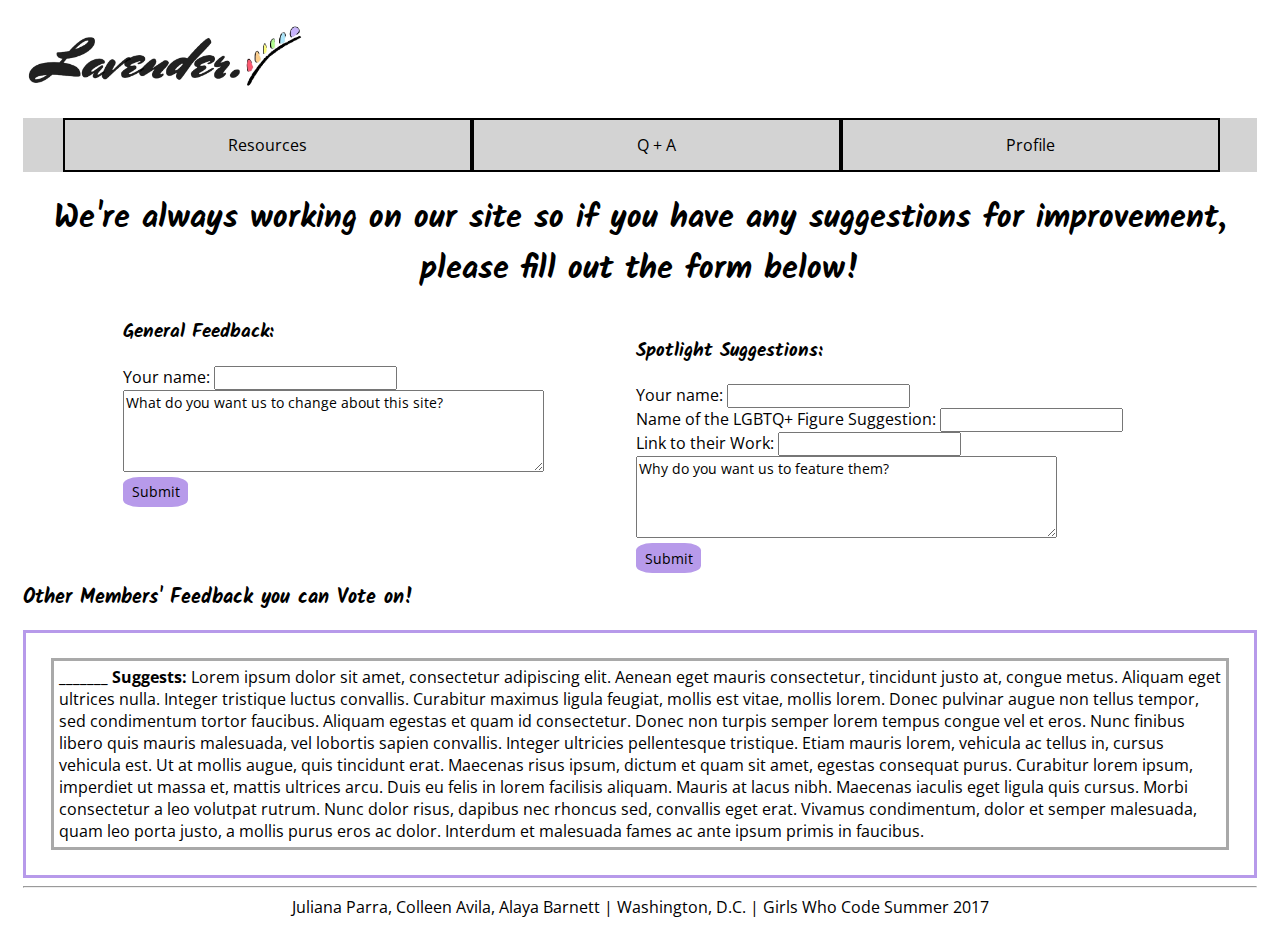
==== feedback.html @ fc46f267 "Add files via upload" ====
<!DOCTYPE html>
<html>
<head>
    
  <title> Feedback | Lavender </title>
    
  <link rel="stylesheet" type="text/css" href="all_pages.css">
  <script src="all_pages.js"></script>
  <link href="https://fonts.googleapis.com/css?family=Kalam|Open+Sans" rel="stylesheet">
    
  <style>
      div{
          border: 3px solid #B79AEA;
      }
        p{
            border: 3px solid darkgrey;
            margin: 25px; 
            padding: 5px;
        }
      section{
          float: right;
      }
  </style>

</head>

<body>
    
    <img src="images/logo.png" alt="lavender logo" style="width: 300px; height: 75px; border: none;">

    <nav>
        <ul>
            <li><a href="resources.html"> Resources </a></li>
            <li><a href="q+a.html"> Q + A </a></li>
            <li><a href="profile.html"> Profile </a></li>
        </ul>
    </nav>
    
    <h1 style="text-align: center;"> We're always working on our site so if you have any suggestions for improvement, please fill out the form below! </h1>
    
    <section>
    <h3> Spotlight Suggestions: </h3>
    <form>
        Your name:
        <input type="text" name="name" required="">
        <br>
        
        Name of the LGBTQ+ Figure Suggestion:
        <input type="text" name="spotlight_name" required="">
        <br>
        
        Link to their Work:
        <input type="link" name="spotlight_work" required="">
        <br>
        
        <textarea rows= "4" cols= "50" name="comment" form="usrform" required="" style="font-size: 14px; margin-right: 200px;">Why do you want us to feature them?</textarea>
        <br>
        
        <input type="submit" value="Submit">
    </form>
    </section>
    
    <h3 style="margin-left: 100px;"> General Feedback: </h3>
    <form style="margin-left: 100px;">
        Your name:
        <input type="text" name="name" required="">
        <br>
        
        <textarea rows= "4" cols= "50" name="comment" form="usrform" required="" style="font-size: 14px;">What do you want us to change about this site?</textarea>
        <br>
        
        <input type="submit" value="Submit">
    </form>
    
    <h2 style="margin-top: 75px;"> Other Members' Feedback you can Vote on! </h2>
    <div class= feedback>
        <p> <b> _______ Suggests: </b> Lorem ipsum dolor sit amet, consectetur adipiscing elit. Aenean eget mauris consectetur, tincidunt justo at, congue metus. Aliquam eget ultrices nulla. Integer tristique luctus convallis. Curabitur maximus ligula feugiat, mollis est vitae, mollis lorem. Donec pulvinar augue non tellus tempor, sed condimentum tortor faucibus. Aliquam egestas et quam id consectetur. Donec non turpis semper lorem tempus congue vel et eros. Nunc finibus libero quis mauris malesuada, vel lobortis sapien convallis.

        Integer ultricies pellentesque tristique. Etiam mauris lorem, vehicula ac tellus in, cursus vehicula est. Ut at mollis augue, quis tincidunt erat. Maecenas risus ipsum, dictum et quam sit amet, egestas consequat purus. Curabitur lorem ipsum, imperdiet ut massa et, mattis ultrices arcu. Duis eu felis in lorem facilisis aliquam. Mauris at lacus nibh. Maecenas iaculis eget ligula quis cursus. Morbi consectetur a leo volutpat rutrum. Nunc dolor risus, dapibus nec rhoncus sed, convallis eget erat. Vivamus condimentum, dolor et semper malesuada, quam leo porta justo, a mollis purus eros ac dolor. Interdum et malesuada fames ac ante ipsum primis in faucibus. </p>
    </div>
    
    <button onclick="topFunction()" id="myBtn" title="Go to top"> Back to Top </button>
    
<footer>
    <hr>
    Juliana Parra, Colleen Avila, Alaya Barnett | Washington, D.C. | Girls Who Code Summer 2017
</footer>
</body>
    
</html>
---- all_pages.css ----
html{
    margin: 15px;
}
h1, h2, h3{
    font-family: 'Kalam', cursive;
}
p, li, form, input, textarea, footer{
    font-family: 'Open Sans', sans-serif;
}
h2{
    font-size: 125%;
}
img{
    border: 3px solid #B79AEA;
}
ul{
    list-style-type: none;
    overflow: hidden;
    background-color: lightgray;
}
li{
    float: left;
    border: 2px solid black;
}
li a{
    display: block;
    color: black;
    text-align: center;
    padding: 14px 16px;
    text-decoration: none;
    margin-left: 147px;
    margin-right: 147px;
}
li a:hover{
    background-color: #B79AEA;
    color: white;
    text-decoration: bold;
}
#myBtn {
    display: none;
    position: fixed;
    bottom: 30px;
    right: 50px;
    z-index: 99;
    border: none;
    outline: none;
    background-color: #B79AEA;
    color: white;
    cursor: pointer;
    padding: 15px;
    border-radius: 10px;
}

input[type=submit]{
    background-color: #B79AEA;
    border-radius: 25%;
    border:0 none;
    width: 65px;
    height: 30px;
    font-size: 14px;
}

#myBtn:hover {
    background-color: darkgray;
}
footer{
    text-align: center;
}


/* SLIDESHOW */
* {box-sizing:border-box}
body {font-family: Verdana,sans-serif;}
.mySlides {display:none}

/* Slideshow container */
.slideshow-container {
  max-width: 1000px;
  position: relative;
  margin: auto;
}

/* Caption text */
.text {
  color: #f2f2f2;
  font-size: 15px;
  padding: 8px 12px;
  position: absolute;
  bottom: 8px;
  width: 100%;
  text-align: center;
}

/* Number text (1/3 etc) */
.numbertext {
  color: #f2f2f2;
  font-size: 12px;
  padding: 8px 12px;
  position: absolute;
  top: 0;
}

/* The dots/bullets/indicators */
.dot {
  height: 13px;
  width: 13px;
  margin: 0 2px;
  background-color: #bbb;
  border-radius: 50%;
  display: inline-block;
  transition: background-color 0.6s ease;
}

.active {
  background-color: #717171;
}

/* Fading animation */
.fade {
  -webkit-animation-name: fade;
  -webkit-animation-duration: 1.5s;
  animation-name: fade;
  animation-duration: 1.5s;
}

@-webkit-keyframes fade {
  from {opacity: .4} 
  to {opacity: 1}
}

@keyframes fade {
  from {opacity: .4} 
  to {opacity: 1}
}

/* On smaller screens, decrease text size */
@media only screen and (max-width: 300px) {
  .text {font-size: 11px}
}
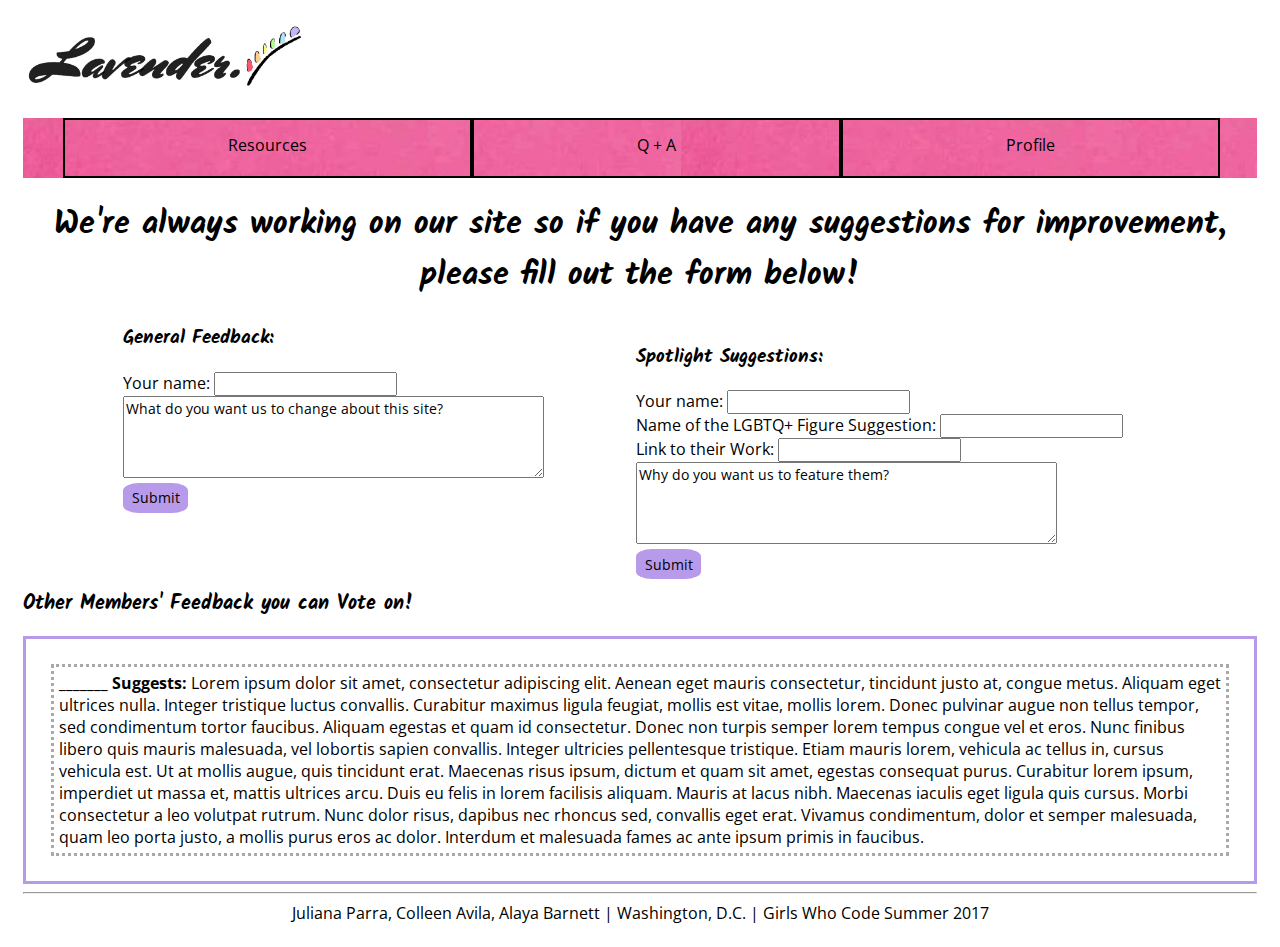
==== commit 223f0af7: "next update" ====
--- a/feedback.html
+++ b/feedback.html
@@ -3,6 +3,7 @@
 <head>
     
   <title> Feedback | Lavender </title>
+  <link rel="title icon" href="images/lavender.ico"/>
     
   <link rel="stylesheet" type="text/css" href="all_pages.css">
   <script src="all_pages.js"></script>
@@ -13,7 +14,7 @@
           border: 3px solid #B79AEA;
       }
         p{
-            border: 3px solid darkgrey;
+            border: 3px dotted darkgrey;
             margin: 25px; 
             padding: 5px;
         }
@@ -26,9 +27,9 @@
 
 <body>
     
-    <img src="images/logo.png" alt="lavender logo" style="width: 300px; height: 75px; border: none;">
+    <a href="index.html"><img src="images/logo.png" alt="lavender logo" style="width: 300px; height: 75px; border: none;"></a>
 
-    <nav>
+    <nav class="normalnav">
         <ul>
             <li><a href="resources.html"> Resources </a></li>
             <li><a href="q+a.html"> Q + A </a></li>
--- a/all_pages.css
+++ b/all_pages.css
@@ -16,13 +16,14 @@
 ul{
     list-style-type: none;
     overflow: hidden;
-    background-color: lightgray;
+    background-image: url(images/rainbow.jpg);
 }
-li{
+.normalnav li{
     float: left;
     border: 2px solid black;
+    height: 60px;
 }
-li a{
+.normalnav li a{
     display: block;
     color: black;
     text-align: center;
@@ -31,8 +32,7 @@
     margin-left: 147px;
     margin-right: 147px;
 }
-li a:hover{
-    background-color: #B79AEA;
+.normalnav li a:hover{
     color: white;
     text-decoration: bold;
 }
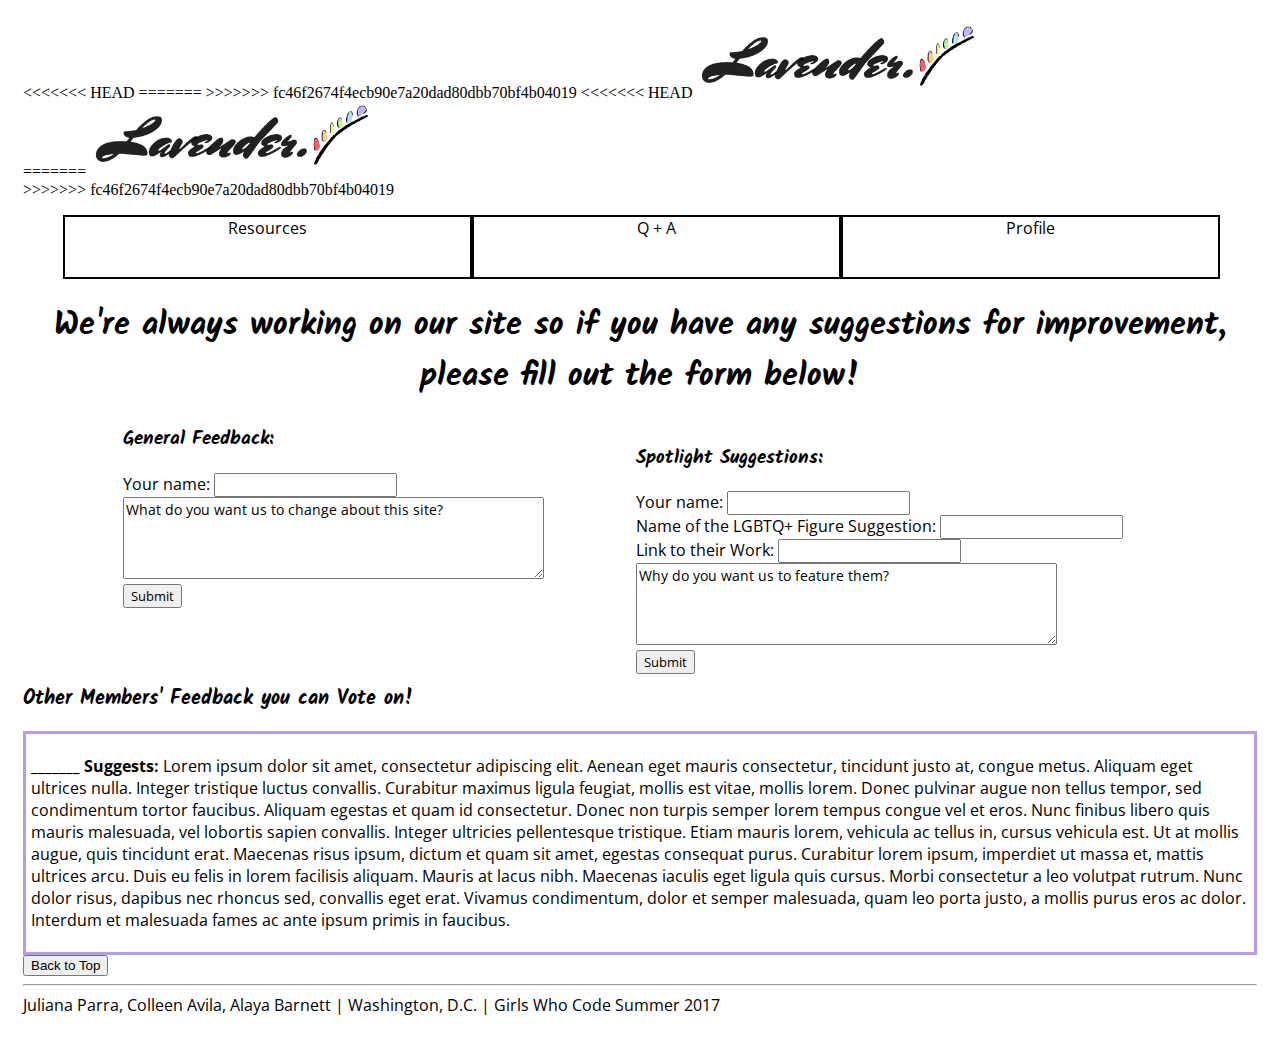
==== commit b41e116b: "first commit" ====
--- a/feedback.html
+++ b/feedback.html
@@ -3,7 +3,10 @@
 <head>
     
   <title> Feedback | Lavender </title>
+<<<<<<< HEAD
   <link rel="title icon" href="images/lavender.ico"/>
+=======
+>>>>>>> fc46f2674f4ecb90e7a20dad80dbb70bf4b04019
     
   <link rel="stylesheet" type="text/css" href="all_pages.css">
   <script src="all_pages.js"></script>
@@ -14,7 +17,11 @@
           border: 3px solid #B79AEA;
       }
         p{
+<<<<<<< HEAD
             border: 3px dotted darkgrey;
+=======
+            border: 3px solid darkgrey;
+>>>>>>> fc46f2674f4ecb90e7a20dad80dbb70bf4b04019
             margin: 25px; 
             padding: 5px;
         }
@@ -27,9 +34,15 @@
 
 <body>
     
+<<<<<<< HEAD
     <a href="index.html"><img src="images/logo.png" alt="lavender logo" style="width: 300px; height: 75px; border: none;"></a>
 
     <nav class="normalnav">
+=======
+    <img src="images/logo.png" alt="lavender logo" style="width: 300px; height: 75px; border: none;">
+
+    <nav>
+>>>>>>> fc46f2674f4ecb90e7a20dad80dbb70bf4b04019
         <ul>
             <li><a href="resources.html"> Resources </a></li>
             <li><a href="q+a.html"> Q + A </a></li>
--- a/all_pages.css
+++ b/all_pages.css
@@ -16,6 +16,7 @@
 ul{
     list-style-type: none;
     overflow: hidden;
+<<<<<<< HEAD
     background-image: url(images/rainbow.jpg);
 }
 .normalnav li{
@@ -24,6 +25,15 @@
     height: 60px;
 }
 .normalnav li a{
+=======
+    background-color: lightgray;
+}
+li{
+    float: left;
+    border: 2px solid black;
+}
+li a{
+>>>>>>> fc46f2674f4ecb90e7a20dad80dbb70bf4b04019
     display: block;
     color: black;
     text-align: center;
@@ -32,7 +42,12 @@
     margin-left: 147px;
     margin-right: 147px;
 }
+<<<<<<< HEAD
 .normalnav li a:hover{
+=======
+li a:hover{
+    background-color: #B79AEA;
+>>>>>>> fc46f2674f4ecb90e7a20dad80dbb70bf4b04019
     color: white;
     text-decoration: bold;
 }
